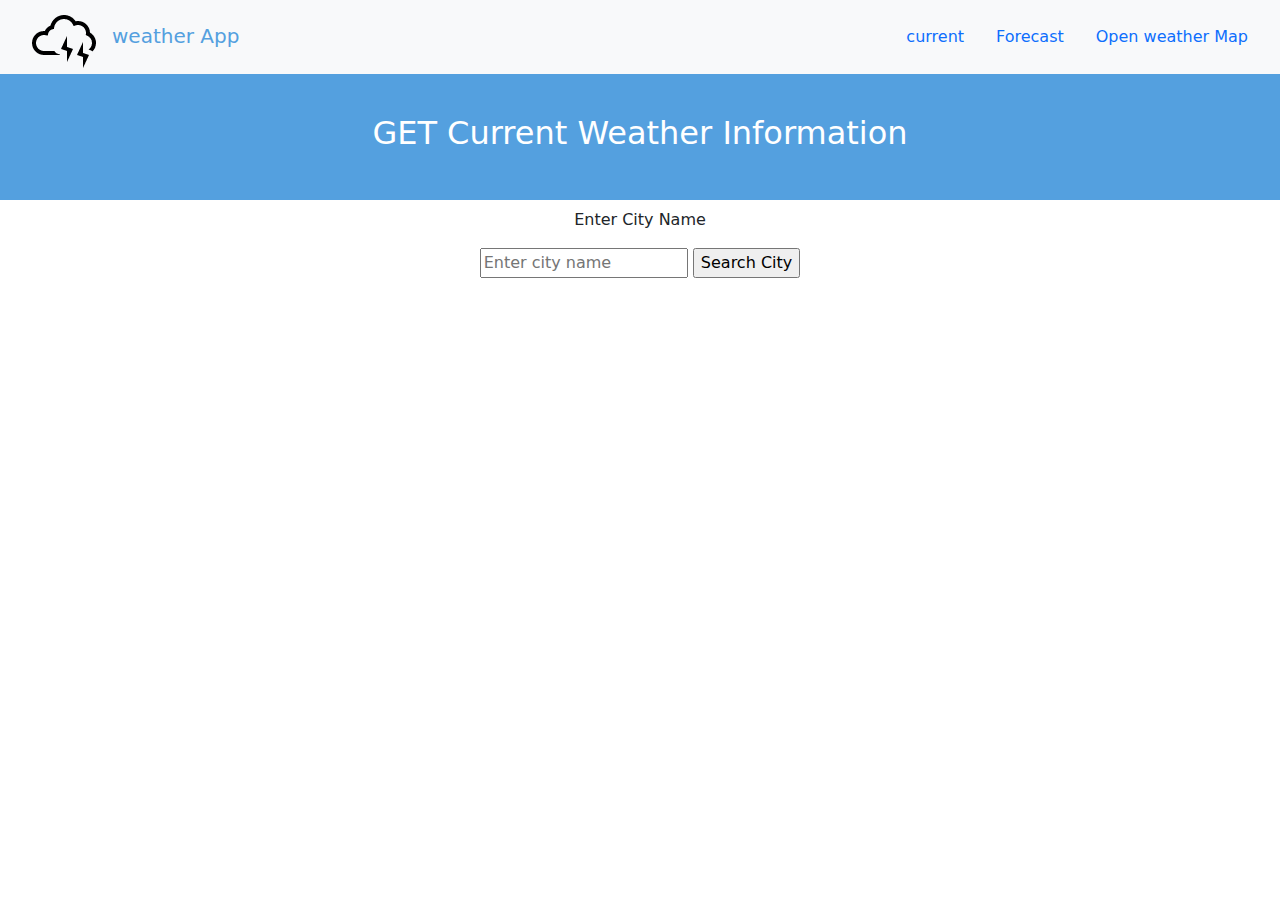
==== current.html @ 879b09ab "weather api" ====
<!DOCTYPE html>
<html lang="en">
<head>
    <meta charset="UTF-8">
    <meta http-equiv="X-UA-Compatible" content="IE=edge">
    <meta name="viewport" content="width=device-width, initial-scale=1.0">
    <link rel="stylesheet" href="/style/style.css">
    <link rel="stylesheet" href="style/bootstrap.min.css">
    <link rel="stylesheet" href="https://use.fontawesome.com/releases/v5.15.2/css/all.css"
    integrity="sha384-vSIIfh2YWi9wW0r9iZe7RJPrKwp6bG+s9QZMoITbCckVJqGCCRhc+ccxNcdpHuYu" crossorigin="anonymous">
    <title>Document</title>
</head>
<body>
   
        <nav id="navbar-example2" class="navbar navbar-light bg-light px-3 p-0">
            <a style="color: rgb(84, 160, 223);" class="navbar-brand " href="index.html"> <img class="mx-3" src="/img/logo.png" alt="" >weather App</a>
            <ul class="nav nav-pills">
              <li class="nav-item">
                <a class="nav-link" href="#fat">current</a>
              </li>
              <li class="nav-item">
                <a class="nav-link" href="forecast.html">Forecast</a>
              </li>
              <li class="nav-item">
                <a class="nav-link" href="#mdo">Open weather Map</a>
              </li>
              
            </ul>
          </nav>
          
          <div class="container-fluid">
           <div class="row">
               <div class="pdt text-center">
                  <h2> GET Current Weather Information</h2> 
               </div>
           </div>
          </div>
          

          <div class="container">
              <div class="row ">
                  <div class="col-lg-6 mx-auto ">
                    <div class="text-center mb-3 mt-2">
                      <span class=""> Enter City Name</span>
                    </div>
                      <form action="" class="text-center">
                          <input type="text" placeholder="Enter city name" id="city">
                          <input type="submit" value="Search City" >
                      </form>

                      <div class="information mt-3">
                        <h2 class="titre text-center">....</h2>
                        <small>Current Temperature : <span id="temperature"></span></small>
                        <small>weather Description : <span id="descri"></span></small>
                        <small>Current Humidity : <span id="hum"></span></small>
                        <small>minimum Temperature Today  : <span id="mintemp"></span></small>
                        <small>maximum Temperature Today : <span id="maxtemp"></span></small>
                        <small>Latitude : <span id="latitude"></span></small>
                        <small>Longitude : <span id="Longitude"></span></small>
                        <small>Wind Speed : <span id="Speed"></span></small>
                        <small>Wind Derection : <span id="derection"></span></small>
                         <span id="error"></span>
                   
                   
                       </div>
                  </div>
              </div>
          </div>
          <script src="js/jquery.js"></script>
          <script src="/js/bootstrap.min.js"></script>
          <script src="/js/app.js"></script>
         
         

</body>
</html>
---- style/style.css ----
/* .logo {
    display: flex;
    justify-content: stretch;
}
 nav ul {
    display: flex;
    margin-right: 50px;
    margin-top: 15px;
}
 nav ul li {
    padding: 10px 15px ;
    list-style-type: none;
   
} */
header {
    background-image: url(/img/bg.jpg);
    height: 80vh;
    background-size: cover;
    background-repeat: no-repeat;
    position: relative;
}
#posi {
position: absolute;
top: 50%;
  width: 100%;
  text-align: center;
}
#posi ul {
    position: absolute;
    top: 100%;
      
      text-align: center;
      list-style-type: none;
      left: 30%;

    }  

.icn i {
    font-size: 50px;
    margin-top: 15px;
    margin-bottom: 15px;
    color: rgb(84, 160, 223) ;
}
.icn div{
    border: 1px solid rgba(78, 76, 76, 0.144);
    padding: 10px;
}
.pd {
    padding: 25px;
    background-color:rgb(84, 160, 223) ;
}
.pdt{
    padding: 40px;
    background-color:rgb(84, 160, 223) ;
}
.pdt h2{
   color: white;}

.information {
border-radius: 10px;
background-color: rgb(84, 160, 223) ;
padding: 20px;
height: 55vh;
display: none;

}
.information span {
    font-size: 20px;
    color: white;

}
small {
    display: block;
    line-height: 1.8rem;
    font-size: 20px;
    color: white;
font-family: Verdana, Geneva, Tahoma, sans-serif;
}
.titre {
    color: white;
}

#cityDiv{
    width: 60%;
    margin: auto;
    text-align: center;
}
#error {
    color: tomato;
}
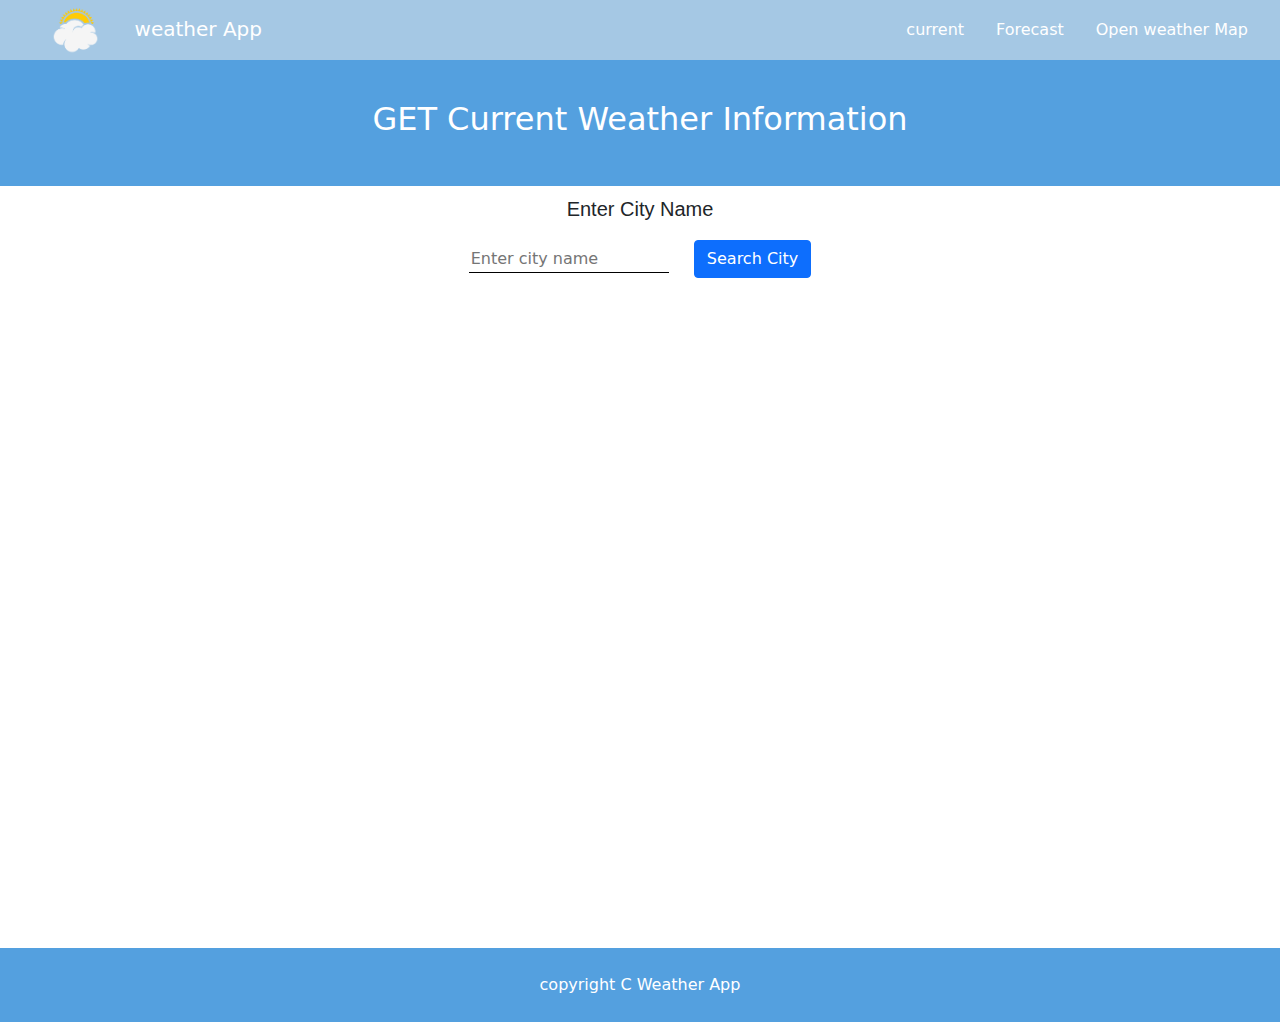
==== commit 17e11178: "v-2" ====
--- a/current.html
+++ b/current.html
@@ -12,21 +12,21 @@
 </head>
 <body>
    
-        <nav id="navbar-example2" class="navbar navbar-light bg-light px-3 p-0">
-            <a style="color: rgb(84, 160, 223);" class="navbar-brand " href="index.html"> <img class="mx-3" src="/img/logo.png" alt="" >weather App</a>
-            <ul class="nav nav-pills">
-              <li class="nav-item">
-                <a class="nav-link" href="#fat">current</a>
-              </li>
-              <li class="nav-item">
-                <a class="nav-link" href="forecast.html">Forecast</a>
-              </li>
-              <li class="nav-item">
-                <a class="nav-link" href="#mdo">Open weather Map</a>
-              </li>
-              
-            </ul>
-          </nav>
+  <nav id="navbar-example2" class="navbar px-3 p-0">
+    <a style="color: rgb(255, 255, 255);" class="navbar-brand " href="index.html"> <img class="mx-3" src="/img/lg.png" alt="" style="height: 50px; " >weather App</a>
+    <ul class="nav nav-pills">
+      <li class="nav-item">
+        <a class="nav-link" href="current.html">current</a>
+      </li>
+      <li class="nav-item">
+        <a class="nav-link" href="forecast.html">Forecast</a>
+      </li>
+      <li class="nav-item">
+        <a class="nav-link" href="#mdo">Open weather Map</a>
+      </li>
+      
+    </ul>
+  </nav>
           
           <div class="container-fluid">
            <div class="row">
@@ -41,11 +41,11 @@
               <div class="row ">
                   <div class="col-lg-6 mx-auto ">
                     <div class="text-center mb-3 mt-2">
-                      <span class=""> Enter City Name</span>
+                      <span class="titre_city"> Enter City Name</span>
                     </div>
                       <form action="" class="text-center">
-                          <input type="text" placeholder="Enter city name" id="city">
-                          <input type="submit" value="Search City" >
+                          <input type="text" placeholder="Enter city name" id="city" class="input">
+                          <input type="submit" value="Search City" class="btn btn-primary" >
                       </form>
 
                       <div class="information mt-3">
@@ -66,11 +66,22 @@
                   </div>
               </div>
           </div>
-          <script src="js/jquery.js"></script>
-          <script src="/js/bootstrap.min.js"></script>
-          <script src="/js/app.js"></script>
+      
+          <script src="/js/jquery.js"></script>   
+        <script src="/js/bootstrap.min.js"></script>
+        <script src="/js/app.js"></script>
+        <script src="typed.js"></script>   
          
          
 
 </body>
+   <footer>
+          <div style="position: absolute ; top:100vh;" class="container-fluid mt-5 ">
+            <div class="row">
+                <div class="col-lg-12 pd">
+                    copyright C Weather App
+                </div>
+            </div>
+        </div>
+         </footer>
 </html>--- a/style/style.css
+++ b/style/style.css
@@ -13,41 +13,60 @@
    
 } */
 header {
-    background-image: url(/img/bg.jpg);
-    height: 80vh;
+    background-image: url(/img/w.jpg);
+    opacity: 1;
+    height: 100vh;
     background-size: cover;
     background-repeat: no-repeat;
     position: relative;
 }
 #posi {
 position: absolute;
-top: 50%;
+top: 40%;
   width: 100%;
   text-align: center;
+}
+ #navbar-example2 {
+    background-color: rgba(43, 125, 192, 0.425);
+    padding: 30px;
+    
+}
+
+nav ul li a {
+    color: rgb(255, 255, 255);
+    
 }
 #posi ul {
     position: absolute;
     top: 100%;
-      
+      color: white;
       text-align: center;
       list-style-type: none;
       left: 30%;
 
     }  
 
+
+
 .icn i {
     font-size: 50px;
     margin-top: 15px;
     margin-bottom: 15px;
-    color: rgb(84, 160, 223) ;
+    color: #383b40 ;
 }
 .icn div{
     border: 1px solid rgba(78, 76, 76, 0.144);
     padding: 10px;
 }
+.icn div:hover{
+    
+    background-color: rgb(84, 160, 223);
+}
 .pd {
     padding: 25px;
     background-color:rgb(84, 160, 223) ;
+    color: white;
+    text-align: center;
 }
 .pdt{
     padding: 40px;
@@ -63,15 +82,19 @@
 height: 55vh;
 display: none;
 
+
 }
 .information span {
-    font-size: 20px;
+    font-size: 18px;
     color: white;
+    ;
 
 }
 small {
     display: block;
+    
     line-height: 1.8rem;
+    
     font-size: 20px;
     color: white;
 font-family: Verdana, Geneva, Tahoma, sans-serif;
@@ -79,7 +102,19 @@
 .titre {
     color: white;
 }
+.titre_city {
+ 
+    font-size: 20px;
+    font-family: Arial, Helvetica, sans-serif;
 
+}
+.input {
+   margin-right: 20px;
+    width: 200px;
+   outline: 0;
+   border:none;
+   border-bottom: 1px solid black;
+}
 #cityDiv{
     width: 60%;
     margin: auto;
@@ -87,4 +122,8 @@
 }
 #error {
     color: tomato;
+}
+tbody td {
+    color: rgb(20, 39, 75);
+    font-weight: bolder;
 }